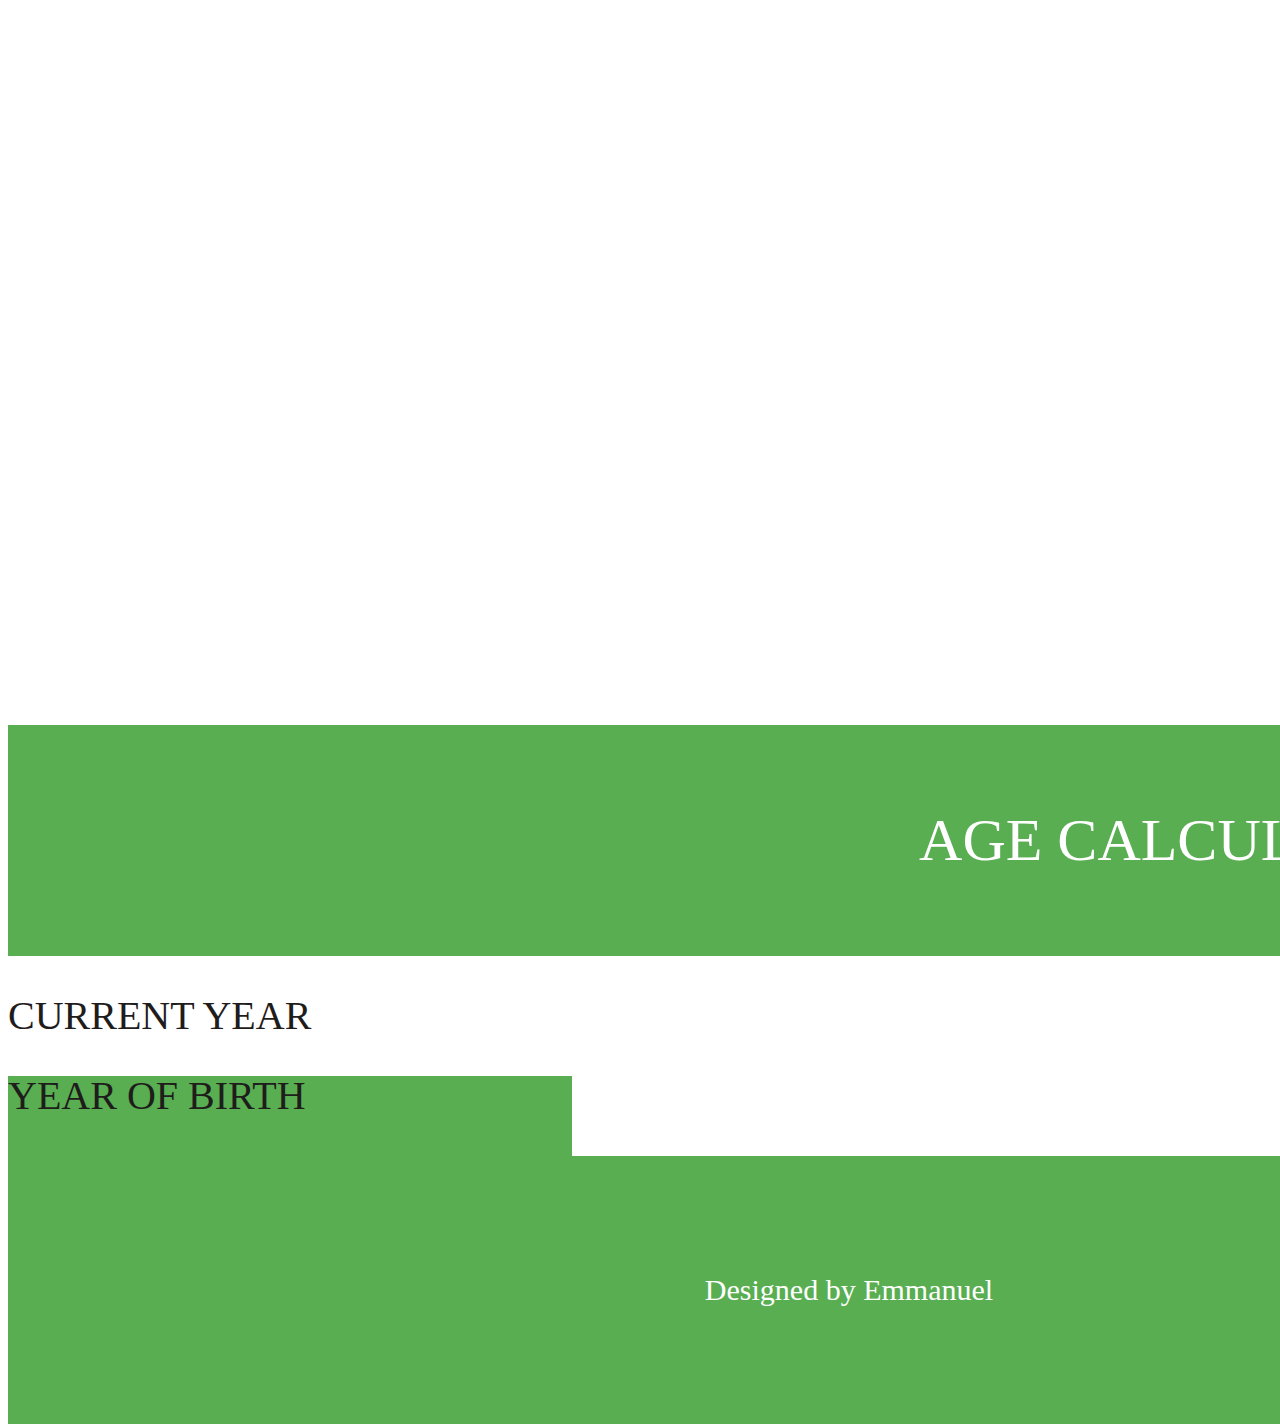
==== index.html @ a40a4af5 "first commit" ====
<!DOCTYPE html>
<html lang="en">
<head>
    <meta charset="UTF-8">
    <meta http-equiv="X-UA-Compatible" content="IE=edge">
    <meta name="viewport" content="width=device-width, initial-scale=1.0">
    <title>Document</title>
</head>
<body>
    <div style="width: 1440px; height: 1024px; background-color: white; border-radius: 100px; display: inline-flex; flex-direction: column; align-items: flex-start; justify-content: flex-end;">
        <div style="width: 100%; height: 152px; padding-top: 39px; padding-bottom: 40px; padding-left: 458px; padding-right: 459px; background-color: rgba(88.19, 174.46, 80.69, 1); display: inline-flex; flex-direction: row; align-items: center; justify-content: center;">
            <p style="font-size: 60px; line-height: 100%; color: white;">AGE CALCULATOR</p>
        </div>
        <div style="height: 76px;"/>
        <p style="font-size: 40px; line-height: 100%; color: rgba(31.02, 28.31, 28.31, 1);">CURRENT YEAR</p>
        <div style="height: 76px;"/>
        <div style="width: 564px; height: 130px; background-color: rgba(88, 174, 81, 1);"/>
        <div style="height: 76px;"/>
        <p style="font-size: 40px; line-height: 100%; color: rgba(31.02, 28.31, 28.31, 1);">YEAR OF BIRTH </p>
        <div style="height: 76px;"/>
        <div style="width: 564px; height: 130px; background-color: rgba(88, 174, 81, 1);"/>
        <div style="height: 76px;"/>
        <div style="width: 100%; height: 152px; padding-left: 559px; padding-right: 559px; padding-top: 58px; padding-bottom: 58px; background-color: rgba(88, 174, 81, 1); display: inline-flex; flex-direction: row; align-items: center; justify-content: center;">
            <p style="font-size: 30px; line-height: 100%; color: white;">Designed by Emmanuel</p>
        </div>
    </div>
</body>
</html>
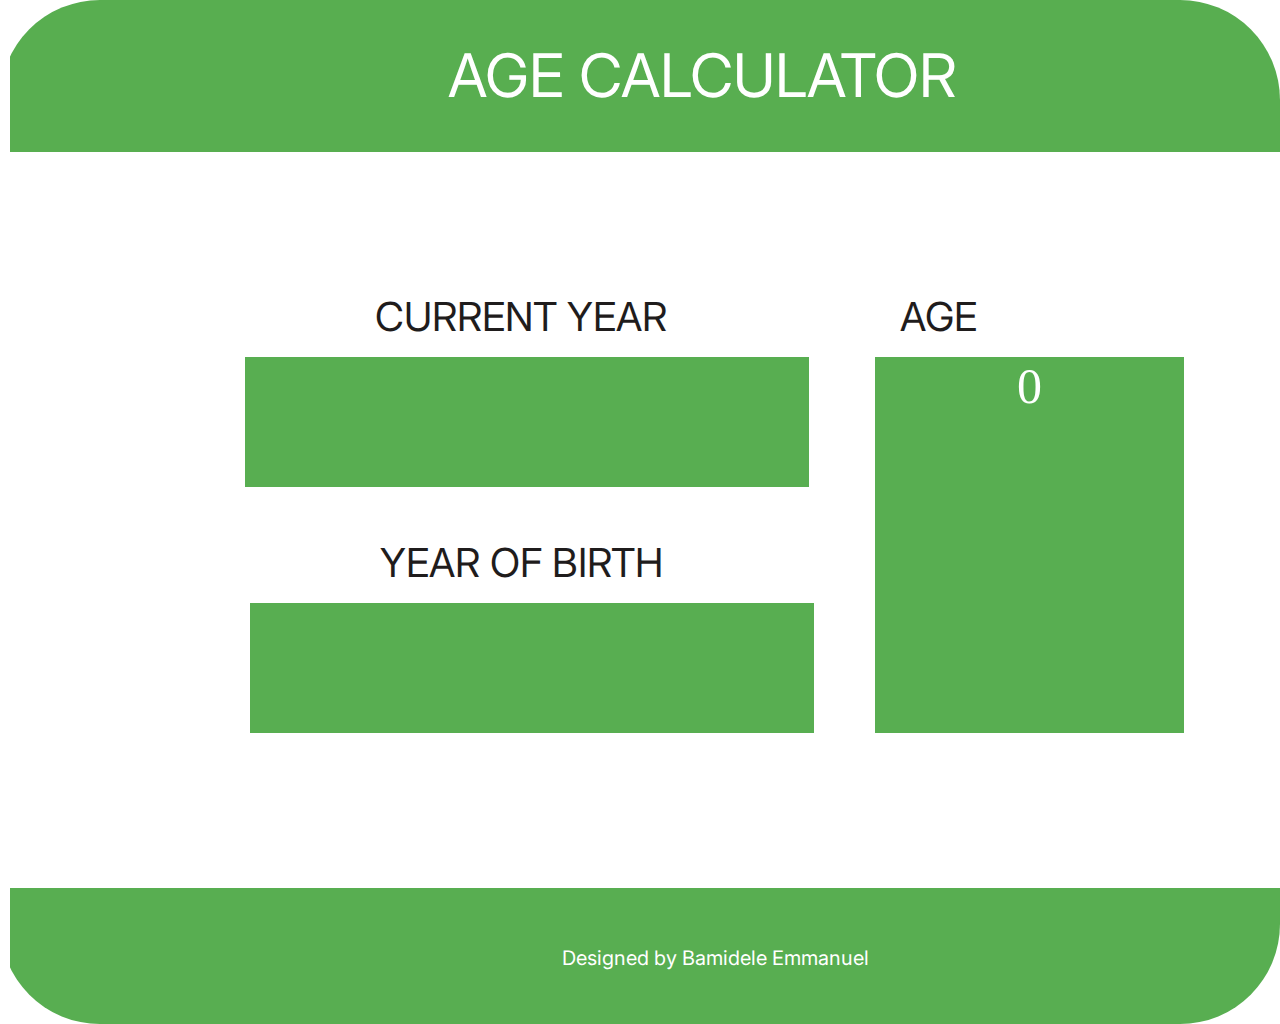
==== commit d80f9596: "first commit" ====
--- a/index.html
+++ b/index.html
@@ -1,28 +1,43 @@
 <!DOCTYPE html>
-<html lang="en">
-<head>
-    <meta charset="UTF-8">
-    <meta http-equiv="X-UA-Compatible" content="IE=edge">
-    <meta name="viewport" content="width=device-width, initial-scale=1.0">
-    <title>Document</title>
-</head>
-<body>
-    <div style="width: 1440px; height: 1024px; background-color: white; border-radius: 100px; display: inline-flex; flex-direction: column; align-items: flex-start; justify-content: flex-end;">
-        <div style="width: 100%; height: 152px; padding-top: 39px; padding-bottom: 40px; padding-left: 458px; padding-right: 459px; background-color: rgba(88.19, 174.46, 80.69, 1); display: inline-flex; flex-direction: row; align-items: center; justify-content: center;">
-            <p style="font-size: 60px; line-height: 100%; color: white;">AGE CALCULATOR</p>
+<html>
+    <head>
+        <link href="https://fonts.googleapis.com/css?family=Inter&display=swap" rel="stylesheet" />
+        <link href="css/main.css" rel="stylesheet" />
+        <title>Age Calculator</title>
+    </head>
+    <body>
+        <div class="v1_2">
+            <div class="v1_3">
+
+            </div>
+            <div class="v1_4">
+
+            </div>
+            <span class="v1_5">AGE CALCULATOR</span>
+            <span class="v1_7">CURRENT YEAR</span>
+            <span class="v1_9">YEAR OF BIRTH </span>
+            <span class="v2_27">AGE</span>
+            <div class="v1_8" id="currentyear">
+
+            </div>
+            <div class="v2_28" id="myage">
+
+            </div>
+            <span class="v1_6">Designed by Bamidele Emmanuel</span>
+            <div class="v1_10" id="yearofbirth">
+
+            </div>
         </div>
-        <div style="height: 76px;"/>
-        <p style="font-size: 40px; line-height: 100%; color: rgba(31.02, 28.31, 28.31, 1);">CURRENT YEAR</p>
-        <div style="height: 76px;"/>
-        <div style="width: 564px; height: 130px; background-color: rgba(88, 174, 81, 1);"/>
-        <div style="height: 76px;"/>
-        <p style="font-size: 40px; line-height: 100%; color: rgba(31.02, 28.31, 28.31, 1);">YEAR OF BIRTH </p>
-        <div style="height: 76px;"/>
-        <div style="width: 564px; height: 130px; background-color: rgba(88, 174, 81, 1);"/>
-        <div style="height: 76px;"/>
-        <div style="width: 100%; height: 152px; padding-left: 559px; padding-right: 559px; padding-top: 58px; padding-bottom: 58px; background-color: rgba(88, 174, 81, 1); display: inline-flex; flex-direction: row; align-items: center; justify-content: center;">
-            <p style="font-size: 30px; line-height: 100%; color: white;">Designed by Emmanuel</p>
-        </div>
-    </div>
-</body>
+        <script>
+            const year = prompt("Input your current year");
+            document.getElementById("currentyear").innerHTML = year;
+
+            const my_year = prompt("Input my year of birth");
+            document.getElementById("yearofbirth").innerHTML = my_year;
+
+            let age;
+            age = year - my_year;
+            document.getElementById("myage").innerHTML = age;
+        </script>
+    </body>
 </html>--- a/css/main.css
+++ b/css/main.css
@@ -0,0 +1,148 @@
+* {
+  margin: 0;
+  padding: 0;
+  box-sizing: border-box;
+}
+body {
+  font-size: 14px;
+}
+.v1_2 {
+  width: 100%;
+  height: 1024px;
+  background: rgba(255,255,255,1);
+  opacity: 1;
+  position: relative;
+  top: 0px;
+  left: 0px;
+  border-top-left-radius: 100px;
+  border-top-right-radius: 100px;
+  border-bottom-left-radius: 100px;
+  border-bottom-right-radius: 100px;
+  overflow: hidden;
+}
+.v1_3 {
+  width: 100%;
+  height: 152px;
+  background: rgba(88,174,80,1);
+  opacity: 1;
+  position: absolute;
+  top: 0px;
+  left: 10px;
+  overflow: hidden;
+}
+.v1_4 {
+  width: 100%;
+  height: 152px;
+  background: rgba(88,174,81,1);
+  opacity: 1;
+  position: absolute;
+  top: 888px;
+  left: 10px;
+  overflow: hidden;
+}
+.v1_5 {
+  width: 533px;
+  color: rgba(255,255,255,1);
+  position: absolute;
+  top: 39px;
+  left: 448px;
+  font-family: Inter;
+  font-weight: Regular;
+  font-size: 60px;
+  opacity: 1;
+  text-align: left;
+}
+.v1_7 {
+  width: 304px;
+  color: rgba(31,28,28,1);
+  position: absolute;
+  top: 292px;
+  left: 375px;
+  font-family: Inter;
+  font-weight: Regular;
+  font-size: 40px;
+  opacity: 1;
+  text-align: left;
+}
+.v1_9 {
+  width: 298px;
+  color: rgba(31,28,28,1);
+  position: absolute;
+  top: 538px;
+  left: 380px;
+  font-family: Inter;
+  font-weight: Regular;
+  font-size: 40px;
+  opacity: 1;
+  text-align: left;
+}
+.v2_27 {
+  width: 80px;
+  color: rgba(31,28,28,1);
+  position: absolute;
+  top: 292px;
+  left: 900px;
+  font-family: Inter;
+  font-weight: Regular;
+  font-size: 40px;
+  opacity: 1;
+  text-align: left;
+}
+.v1_8 {
+  width: 564px;
+  height: 130px;
+  background: rgba(88,174,81,1);
+  opacity: 1;
+  position: absolute;
+  top: 357px;
+  left: 245px;
+  overflow: hidden;
+}
+#currentyear{
+  text-align: center;
+  color: white;
+  font-size: 50px;
+}
+.v2_28 {
+  width: 309px;
+  height: 376px;
+  background: rgba(88,174,81,1);
+  opacity: 1;
+  position: absolute;
+  top: 357px;
+  left: 875px;
+  overflow: hidden;
+}
+#myage{
+  text-align: center;
+  color: white;
+  font-size: 50px;
+
+}
+.v1_6 {
+  width: 332px;
+  color: rgba(255,255,255,1);
+  position: absolute;
+  top: 946px;
+  left: 549px;
+  font-family: Inter;
+  font-weight: Regular;
+  font-size: 20px;
+  opacity: 1;
+  text-align: center;
+}
+.v1_10 {
+  width: 564px;
+  height: 130px;
+  background: rgba(88,174,81,1);
+  opacity: 1;
+  position: absolute;
+  top: 603px;
+  left: 250px;
+  overflow: hidden;
+}
+#yearofbirth{
+  text-align: center;
+  color: white;
+  font-size: 50px;
+}
